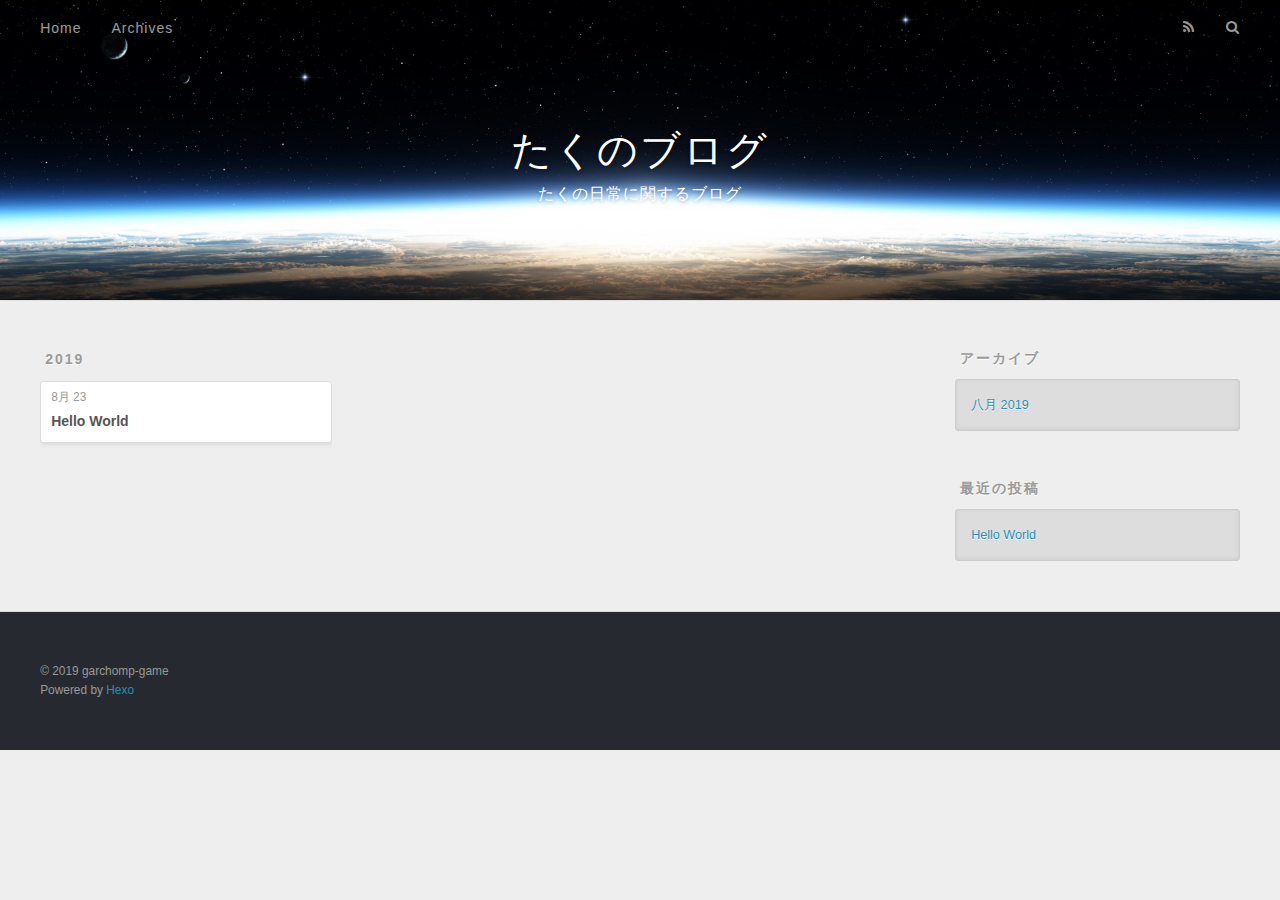
==== archives/index.html @ c3d4b6f3 "Site updated: 2019-08-23 18:42:24" ====
<!DOCTYPE html>
<html>
<head><meta name="generator" content="Hexo 3.9.0">
  <meta charset="utf-8">
  

  
  <title>アーカイブ | たくのブログ</title>
  <meta name="viewport" content="width=device-width, initial-scale=1, maximum-scale=1">
  <meta property="og:type" content="website">
<meta property="og:title" content="たくのブログ">
<meta property="og:url" content="http://garchomp-game.github.io/archives/index.html">
<meta property="og:site_name" content="たくのブログ">
<meta property="og:locale" content="ja">
<meta name="twitter:card" content="summary">
<meta name="twitter:title" content="たくのブログ">
  
    <link rel="alternate" href="/atom.xml" title="たくのブログ" type="application/atom+xml">
  
  
    <link rel="icon" href="/favicon.png">
  
  
    <link href="//fonts.googleapis.com/css?family=Source+Code+Pro" rel="stylesheet" type="text/css">
  
  <link rel="stylesheet" href="/css/style.css">
</head>
</html>
<body>
  <div id="container">
    <div id="wrap">
      <header id="header">
  <div id="banner"></div>
  <div id="header-outer" class="outer">
    <div id="header-title" class="inner">
      <h1 id="logo-wrap">
        <a href="/" id="logo">たくのブログ</a>
      </h1>
      
        <h2 id="subtitle-wrap">
          <a href="/" id="subtitle">たくの日常に関するブログ</a>
        </h2>
      
    </div>
    <div id="header-inner" class="inner">
      <nav id="main-nav">
        <a id="main-nav-toggle" class="nav-icon"></a>
        
          <a class="main-nav-link" href="/">Home</a>
        
          <a class="main-nav-link" href="/archives">Archives</a>
        
      </nav>
      <nav id="sub-nav">
        
          <a id="nav-rss-link" class="nav-icon" href="/atom.xml" title="RSSフィード"></a>
        
        <a id="nav-search-btn" class="nav-icon" title="検索"></a>
      </nav>
      <div id="search-form-wrap">
        <form action="//google.com/search" method="get" accept-charset="UTF-8" class="search-form"><input type="search" name="q" class="search-form-input" placeholder="Search"><button type="submit" class="search-form-submit">&#xF002;</button><input type="hidden" name="sitesearch" value="http://garchomp-game.github.io"></form>
      </div>
    </div>
  </div>
</header>
      <div class="outer">
        <section id="main">
  
  
    
    
      
      
      <section class="archives-wrap">
        <div class="archive-year-wrap">
          <a href="/archives/2019" class="archive-year">2019</a>
        </div>
        <div class="archives">
    
    <article class="archive-article archive-type-post">
  <div class="archive-article-inner">
    <header class="archive-article-header">
      <a href="/2019/08/23/hello-world/" class="archive-article-date">
  <time datetime="2019-08-23T09:40:22.416Z" itemprop="datePublished">8月 23</time>
</a>
      
  
    <h1 itemprop="name">
      <a class="archive-article-title" href="/2019/08/23/hello-world/">Hello World</a>
    </h1>
  

    </header>
  </div>
</article>
  
  
    </div></section>
  


</section>
        
          <aside id="sidebar">
  
    

  
    

  
    
  
    
  <div class="widget-wrap">
    <h3 class="widget-title">アーカイブ</h3>
    <div class="widget">
      <ul class="archive-list"><li class="archive-list-item"><a class="archive-list-link" href="/archives/2019/08/">八月 2019</a></li></ul>
    </div>
  </div>


  
    
  <div class="widget-wrap">
    <h3 class="widget-title">最近の投稿</h3>
    <div class="widget">
      <ul>
        
          <li>
            <a href="/2019/08/23/hello-world/">Hello World</a>
          </li>
        
      </ul>
    </div>
  </div>

  
</aside>
        
      </div>
      <footer id="footer">
  
  <div class="outer">
    <div id="footer-info" class="inner">
      &copy; 2019 garchomp-game<br>
      Powered by <a href="http://hexo.io/" target="_blank">Hexo</a>
    </div>
  </div>
</footer>
    </div>
    <nav id="mobile-nav">
  
    <a href="/" class="mobile-nav-link">Home</a>
  
    <a href="/archives" class="mobile-nav-link">Archives</a>
  
</nav>
    

<script src="//ajax.googleapis.com/ajax/libs/jquery/2.0.3/jquery.min.js"></script>


  <link rel="stylesheet" href="/fancybox/jquery.fancybox.css">
  <script src="/fancybox/jquery.fancybox.pack.js"></script>


<script src="/js/script.js"></script>



  </div>
</body>
</html>
---- css/style.css ----
body {
  width: 100%;
}
body:before,
body:after {
  content: "";
  display: table;
}
body:after {
  clear: both;
}
html,
body,
div,
span,
applet,
object,
iframe,
h1,
h2,
h3,
h4,
h5,
h6,
p,
blockquote,
pre,
a,
abbr,
acronym,
address,
big,
cite,
code,
del,
dfn,
em,
img,
ins,
kbd,
q,
s,
samp,
small,
strike,
strong,
sub,
sup,
tt,
var,
dl,
dt,
dd,
ol,
ul,
li,
fieldset,
form,
label,
legend,
table,
caption,
tbody,
tfoot,
thead,
tr,
th,
td {
  margin: 0;
  padding: 0;
  border: 0;
  outline: 0;
  font-weight: inherit;
  font-style: inherit;
  font-family: inherit;
  font-size: 100%;
  vertical-align: baseline;
}
body {
  line-height: 1;
  color: #000;
  background: #fff;
}
ol,
ul {
  list-style: none;
}
table {
  border-collapse: separate;
  border-spacing: 0;
  vertical-align: middle;
}
caption,
th,
td {
  text-align: left;
  font-weight: normal;
  vertical-align: middle;
}
a img {
  border: none;
}
input,
button {
  margin: 0;
  padding: 0;
}
input::-moz-focus-inner,
button::-moz-focus-inner {
  border: 0;
  padding: 0;
}
@font-face {
  font-family: FontAwesome;
  font-style: normal;
  font-weight: normal;
  src: url("fonts/fontawesome-webfont.eot?v=#4.0.3");
  src: url("fonts/fontawesome-webfont.eot?#iefix&v=#4.0.3") format("embedded-opentype"), url("fonts/fontawesome-webfont.woff?v=#4.0.3") format("woff"), url("fonts/fontawesome-webfont.ttf?v=#4.0.3") format("truetype"), url("fonts/fontawesome-webfont.svg#fontawesomeregular?v=#4.0.3") format("svg");
}
html,
body,
#container {
  height: 100%;
}
body {
  background: #eee;
  font: 14px -apple-system, BlinkMacSystemFont, "Segoe UI", "Roboto", "Oxygen", "Ubuntu", "Cantarell", "Fira Sans", "Droid Sans", "Helvetica Neue", sans-serif;
  -webkit-text-size-adjust: 100%;
}
.outer {
  max-width: 1220px;
  margin: 0 auto;
  padding: 0 20px;
}
.outer:before,
.outer:after {
  content: "";
  display: table;
}
.outer:after {
  clear: both;
}
.inner {
  display: inline;
  float: left;
  width: 98.33333333333333%;
  margin: 0 0.833333333333333%;
}
.left,
.alignleft {
  float: left;
}
.right,
.alignright {
  float: right;
}
.clear {
  clear: both;
}
#container {
  position: relative;
}
.mobile-nav-on {
  overflow: hidden;
}
#wrap {
  height: 100%;
  width: 100%;
  position: absolute;
  top: 0;
  left: 0;
  -webkit-transition: 0.2s ease-out;
  -moz-transition: 0.2s ease-out;
  -ms-transition: 0.2s ease-out;
  transition: 0.2s ease-out;
  z-index: 1;
  background: #eee;
}
.mobile-nav-on #wrap {
  left: 280px;
}
@media screen and (min-width: 768px) {
  #main {
    display: inline;
    float: left;
    width: 73.33333333333333%;
    margin: 0 0.833333333333333%;
  }
}
.article-date,
.article-category-link,
.archive-year,
.widget-title {
  text-decoration: none;
  text-transform: uppercase;
  letter-spacing: 2px;
  color: #999;
  margin-bottom: 1em;
  margin-left: 5px;
  line-height: 1em;
  text-shadow: 0 1px #fff;
  font-weight: bold;
}
.article-inner,
.archive-article-inner {
  background: #fff;
  -webkit-box-shadow: 1px 2px 3px #ddd;
  box-shadow: 1px 2px 3px #ddd;
  border: 1px solid #ddd;
  border-radius: 3px;
}
.article-entry h1,
.widget h1 {
  font-size: 2em;
}
.article-entry h2,
.widget h2 {
  font-size: 1.5em;
}
.article-entry h3,
.widget h3 {
  font-size: 1.3em;
}
.article-entry h4,
.widget h4 {
  font-size: 1.2em;
}
.article-entry h5,
.widget h5 {
  font-size: 1em;
}
.article-entry h6,
.widget h6 {
  font-size: 1em;
  color: #999;
}
.article-entry hr,
.widget hr {
  border: 1px dashed #ddd;
}
.article-entry strong,
.widget strong {
  font-weight: bold;
}
.article-entry em,
.widget em,
.article-entry cite,
.widget cite {
  font-style: italic;
}
.article-entry sup,
.widget sup,
.article-entry sub,
.widget sub {
  font-size: 0.75em;
  line-height: 0;
  position: relative;
  vertical-align: baseline;
}
.article-entry sup,
.widget sup {
  top: -0.5em;
}
.article-entry sub,
.widget sub {
  bottom: -0.2em;
}
.article-entry small,
.widget small {
  font-size: 0.85em;
}
.article-entry acronym,
.widget acronym,
.article-entry abbr,
.widget abbr {
  border-bottom: 1px dotted;
}
.article-entry ul,
.widget ul,
.article-entry ol,
.widget ol,
.article-entry dl,
.widget dl {
  margin: 0 20px;
  line-height: 1.6em;
}
.article-entry ul ul,
.widget ul ul,
.article-entry ol ul,
.widget ol ul,
.article-entry ul ol,
.widget ul ol,
.article-entry ol ol,
.widget ol ol {
  margin-top: 0;
  margin-bottom: 0;
}
.article-entry ul,
.widget ul {
  list-style: disc;
}
.article-entry ol,
.widget ol {
  list-style: decimal;
}
.article-entry dt,
.widget dt {
  font-weight: bold;
}
#header {
  height: 300px;
  position: relative;
  border-bottom: 1px solid #ddd;
}
#header:before,
#header:after {
  content: "";
  position: absolute;
  left: 0;
  right: 0;
  height: 40px;
}
#header:before {
  top: 0;
  background: -webkit-linear-gradient(rgba(0,0,0,0.2), transparent);
  background: -moz-linear-gradient(rgba(0,0,0,0.2), transparent);
  background: -ms-linear-gradient(rgba(0,0,0,0.2), transparent);
  background: linear-gradient(rgba(0,0,0,0.2), transparent);
}
#header:after {
  bottom: 0;
  background: -webkit-linear-gradient(transparent, rgba(0,0,0,0.2));
  background: -moz-linear-gradient(transparent, rgba(0,0,0,0.2));
  background: -ms-linear-gradient(transparent, rgba(0,0,0,0.2));
  background: linear-gradient(transparent, rgba(0,0,0,0.2));
}
#header-outer {
  height: 100%;
  position: relative;
}
#header-inner {
  position: relative;
  overflow: hidden;
}
#banner {
  position: absolute;
  top: 0;
  left: 0;
  width: 100%;
  height: 100%;
  background: url("images/banner.jpg") center #000;
  -webkit-background-size: cover;
  -moz-background-size: cover;
  background-size: cover;
  z-index: -1;
}
#header-title {
  text-align: center;
  height: 40px;
  position: absolute;
  top: 50%;
  left: 0;
  margin-top: -20px;
}
#logo,
#subtitle {
  text-decoration: none;
  color: #fff;
  font-weight: 300;
  text-shadow: 0 1px 4px rgba(0,0,0,0.3);
}
#logo {
  font-size: 40px;
  line-height: 40px;
  letter-spacing: 2px;
}
#subtitle {
  font-size: 16px;
  line-height: 16px;
  letter-spacing: 1px;
}
#subtitle-wrap {
  margin-top: 16px;
}
#main-nav {
  float: left;
  margin-left: -15px;
}
.nav-icon,
.main-nav-link {
  float: left;
  color: #fff;
  opacity: 0.6;
  text-decoration: none;
  text-shadow: 0 1px rgba(0,0,0,0.2);
  -webkit-transition: opacity 0.2s;
  -moz-transition: opacity 0.2s;
  -ms-transition: opacity 0.2s;
  transition: opacity 0.2s;
  display: block;
  padding: 20px 15px;
}
.nav-icon:hover,
.main-nav-link:hover {
  opacity: 1;
}
.nav-icon {
  font-family: FontAwesome;
  text-align: center;
  font-size: 14px;
  width: 14px;
  height: 14px;
  padding: 20px 15px;
  position: relative;
  cursor: pointer;
}
.main-nav-link {
  font-weight: 300;
  letter-spacing: 1px;
}
@media screen and (max-width: 479px) {
  .main-nav-link {
    display: none;
  }
}
#main-nav-toggle {
  display: none;
}
#main-nav-toggle:before {
  content: "\f0c9";
}
@media screen and (max-width: 479px) {
  #main-nav-toggle {
    display: block;
  }
}
#sub-nav {
  float: right;
  margin-right: -15px;
}
#nav-rss-link:before {
  content: "\f09e";
}
#nav-search-btn:before {
  content: "\f002";
}
#search-form-wrap {
  position: absolute;
  top: 15px;
  width: 150px;
  height: 30px;
  right: -150px;
  opacity: 0;
  -webkit-transition: 0.2s ease-out;
  -moz-transition: 0.2s ease-out;
  -ms-transition: 0.2s ease-out;
  transition: 0.2s ease-out;
}
#search-form-wrap.on {
  opacity: 1;
  right: 0;
}
@media screen and (max-width: 479px) {
  #search-form-wrap {
    width: 100%;
    right: -100%;
  }
}
.search-form {
  position: absolute;
  top: 0;
  left: 0;
  right: 0;
  background: #fff;
  padding: 5px 15px;
  border-radius: 15px;
  -webkit-box-shadow: 0 0 10px rgba(0,0,0,0.3);
  box-shadow: 0 0 10px rgba(0,0,0,0.3);
}
.search-form-input {
  border: none;
  background: none;
  color: #555;
  width: 100%;
  font: 13px -apple-system, BlinkMacSystemFont, "Segoe UI", "Roboto", "Oxygen", "Ubuntu", "Cantarell", "Fira Sans", "Droid Sans", "Helvetica Neue", sans-serif;
  outline: none;
}
.search-form-input::-webkit-search-results-decoration,
.search-form-input::-webkit-search-cancel-button {
  -webkit-appearance: none;
}
.search-form-submit {
  position: absolute;
  top: 50%;
  right: 10px;
  margin-top: -7px;
  font: 13px FontAwesome;
  border: none;
  background: none;
  color: #bbb;
  cursor: pointer;
}
.search-form-submit:hover,
.search-form-submit:focus {
  color: #777;
}
.article {
  margin: 50px 0;
}
.article-inner {
  overflow: hidden;
}
.article-meta:before,
.article-meta:after {
  content: "";
  display: table;
}
.article-meta:after {
  clear: both;
}
.article-date {
  float: left;
}
.article-category {
  float: left;
  line-height: 1em;
  color: #ccc;
  text-shadow: 0 1px #fff;
  margin-left: 8px;
}
.article-category:before {
  content: "\2022";
}
.article-category-link {
  margin: 0 12px 1em;
}
.article-header {
  padding: 20px 20px 0;
}
.article-title {
  text-decoration: none;
  font-size: 2em;
  font-weight: bold;
  color: #555;
  line-height: 1.1em;
  -webkit-transition: color 0.2s;
  -moz-transition: color 0.2s;
  -ms-transition: color 0.2s;
  transition: color 0.2s;
}
a.article-title:hover {
  color: #258fb8;
}
.article-entry {
  color: #555;
  padding: 0 20px;
}
.article-entry:before,
.article-entry:after {
  content: "";
  display: table;
}
.article-entry:after {
  clear: both;
}
.article-entry p,
.article-entry table {
  line-height: 1.6em;
  margin: 1.6em 0;
}
.article-entry h1,
.article-entry h2,
.article-entry h3,
.article-entry h4,
.article-entry h5,
.article-entry h6 {
  font-weight: bold;
}
.article-entry h1,
.article-entry h2,
.article-entry h3,
.article-entry h4,
.article-entry h5,
.article-entry h6 {
  line-height: 1.1em;
  margin: 1.1em 0;
}
.article-entry a {
  color: #258fb8;
  text-decoration: none;
}
.article-entry a:hover {
  text-decoration: underline;
}
.article-entry ul,
.article-entry ol,
.article-entry dl {
  margin-top: 1.6em;
  margin-bottom: 1.6em;
}
.article-entry img,
.article-entry video {
  max-width: 100%;
  height: auto;
  display: block;
  margin: auto;
}
.article-entry iframe {
  border: none;
}
.article-entry table {
  width: 100%;
  border-collapse: collapse;
  border-spacing: 0;
}
.article-entry th {
  font-weight: bold;
  border-bottom: 3px solid #ddd;
  padding-bottom: 0.5em;
}
.article-entry td {
  border-bottom: 1px solid #ddd;
  padding: 10px 0;
}
.article-entry blockquote {
  font-family: Georgia, "Times New Roman", serif;
  font-size: 1.4em;
  margin: 1.6em 20px;
  text-align: center;
}
.article-entry blockquote footer {
  font-size: 14px;
  margin: 1.6em 0;
  font-family: -apple-system, BlinkMacSystemFont, "Segoe UI", "Roboto", "Oxygen", "Ubuntu", "Cantarell", "Fira Sans", "Droid Sans", "Helvetica Neue", sans-serif;
}
.article-entry blockquote footer cite:before {
  content: "—";
  padding: 0 0.5em;
}
.article-entry .pullquote {
  text-align: left;
  width: 45%;
  margin: 0;
}
.article-entry .pullquote.left {
  margin-left: 0.5em;
  margin-right: 1em;
}
.article-entry .pullquote.right {
  margin-right: 0.5em;
  margin-left: 1em;
}
.article-entry .caption {
  color: #999;
  display: block;
  font-size: 0.9em;
  margin-top: 0.5em;
  position: relative;
  text-align: center;
}
.article-entry .video-container {
  position: relative;
  padding-top: 56.25%;
  height: 0;
  overflow: hidden;
}
.article-entry .video-container iframe,
.article-entry .video-container object,
.article-entry .video-container embed {
  position: absolute;
  top: 0;
  left: 0;
  width: 100%;
  height: 100%;
  margin-top: 0;
}
.article-more-link a {
  display: inline-block;
  line-height: 1em;
  padding: 6px 15px;
  border-radius: 15px;
  background: #eee;
  color: #999;
  text-shadow: 0 1px #fff;
  text-decoration: none;
}
.article-more-link a:hover {
  background: #258fb8;
  color: #fff;
  text-decoration: none;
  text-shadow: 0 1px #1e7293;
}
.article-footer {
  font-size: 0.85em;
  line-height: 1.6em;
  border-top: 1px solid #ddd;
  padding-top: 1.6em;
  margin: 0 20px 20px;
}
.article-footer:before,
.article-footer:after {
  content: "";
  display: table;
}
.article-footer:after {
  clear: both;
}
.article-footer a {
  color: #999;
  text-decoration: none;
}
.article-footer a:hover {
  color: #555;
}
.article-tag-list-item {
  float: left;
  margin-right: 10px;
}
.article-tag-list-link:before {
  content: "#";
}
.article-comment-link {
  float: right;
}
.article-comment-link:before {
  content: "\f075";
  font-family: FontAwesome;
  padding-right: 8px;
}
.article-share-link {
  cursor: pointer;
  float: right;
  margin-left: 20px;
}
.article-share-link:before {
  content: "\f064";
  font-family: FontAwesome;
  padding-right: 6px;
}
#article-nav {
  position: relative;
}
#article-nav:before,
#article-nav:after {
  content: "";
  display: table;
}
#article-nav:after {
  clear: both;
}
@media screen and (min-width: 768px) {
  #article-nav {
    margin: 50px 0;
  }
  #article-nav:before {
    width: 8px;
    height: 8px;
    position: absolute;
    top: 50%;
    left: 50%;
    margin-top: -4px;
    margin-left: -4px;
    content: "";
    border-radius: 50%;
    background: #ddd;
    -webkit-box-shadow: 0 1px 2px #fff;
    box-shadow: 0 1px 2px #fff;
  }
}
.article-nav-link-wrap {
  text-decoration: none;
  text-shadow: 0 1px #fff;
  color: #999;
  -webkit-box-sizing: border-box;
  -moz-box-sizing: border-box;
  box-sizing: border-box;
  margin-top: 50px;
  text-align: center;
  display: block;
}
.article-nav-link-wrap:hover {
  color: #555;
}
@media screen and (min-width: 768px) {
  .article-nav-link-wrap {
    width: 50%;
    margin-top: 0;
  }
}
@media screen and (min-width: 768px) {
  #article-nav-newer {
    float: left;
    text-align: right;
    padding-right: 20px;
  }
}
@media screen and (min-width: 768px) {
  #article-nav-older {
    float: right;
    text-align: left;
    padding-left: 20px;
  }
}
.article-nav-caption {
  text-transform: uppercase;
  letter-spacing: 2px;
  color: #ddd;
  line-height: 1em;
  font-weight: bold;
}
#article-nav-newer .article-nav-caption {
  margin-right: -2px;
}
.article-nav-title {
  font-size: 0.85em;
  line-height: 1.6em;
  margin-top: 0.5em;
}
.article-share-box {
  position: absolute;
  display: none;
  background: #fff;
  -webkit-box-shadow: 1px 2px 10px rgba(0,0,0,0.2);
  box-shadow: 1px 2px 10px rgba(0,0,0,0.2);
  border-radius: 3px;
  margin-left: -145px;
  overflow: hidden;
  z-index: 1;
}
.article-share-box.on {
  display: block;
}
.article-share-input {
  width: 100%;
  background: none;
  -webkit-box-sizing: border-box;
  -moz-box-sizing: border-box;
  box-sizing: border-box;
  font: 14px -apple-system, BlinkMacSystemFont, "Segoe UI", "Roboto", "Oxygen", "Ubuntu", "Cantarell", "Fira Sans", "Droid Sans", "Helvetica Neue", sans-serif;
  padding: 0 15px;
  color: #555;
  outline: none;
  border: 1px solid #ddd;
  border-radius: 3px 3px 0 0;
  height: 36px;
  line-height: 36px;
}
.article-share-links {
  background: #eee;
}
.article-share-links:before,
.article-share-links:after {
  content: "";
  display: table;
}
.article-share-links:after {
  clear: both;
}
.article-share-twitter,
.article-share-facebook,
.article-share-pinterest,
.article-share-google {
  width: 50px;
  height: 36px;
  display: block;
  float: left;
  position: relative;
  color: #999;
  text-shadow: 0 1px #fff;
}
.article-share-twitter:before,
.article-share-facebook:before,
.article-share-pinterest:before,
.article-share-google:before {
  font-size: 20px;
  font-family: FontAwesome;
  width: 20px;
  height: 20px;
  position: absolute;
  top: 50%;
  left: 50%;
  margin-top: -10px;
  margin-left: -10px;
  text-align: center;
}
.article-share-twitter:hover,
.article-share-facebook:hover,
.article-share-pinterest:hover,
.article-share-google:hover {
  color: #fff;
}
.article-share-twitter:before {
  content: "\f099";
}
.article-share-twitter:hover {
  background: #00aced;
  text-shadow: 0 1px #008abe;
}
.article-share-facebook:before {
  content: "\f09a";
}
.article-share-facebook:hover {
  background: #3b5998;
  text-shadow: 0 1px #2f477a;
}
.article-share-pinterest:before {
  content: "\f0d2";
}
.article-share-pinterest:hover {
  background: #cb2027;
  text-shadow: 0 1px #a21a1f;
}
.article-share-google:before {
  content: "\f0d5";
}
.article-share-google:hover {
  background: #dd4b39;
  text-shadow: 0 1px #be3221;
}
.article-gallery {
  background: #000;
  position: relative;
}
.article-gallery-photos {
  position: relative;
  overflow: hidden;
}
.article-gallery-img {
  display: none;
  max-width: 100%;
}
.article-gallery-img:first-child {
  display: block;
}
.article-gallery-img.loaded {
  position: absolute;
  display: block;
}
.article-gallery-img img {
  display: block;
  max-width: 100%;
  margin: 0 auto;
}
#comments {
  background: #fff;
  -webkit-box-shadow: 1px 2px 3px #ddd;
  box-shadow: 1px 2px 3px #ddd;
  padding: 20px;
  border: 1px solid #ddd;
  border-radius: 3px;
  margin: 50px 0;
}
#comments a {
  color: #258fb8;
}
.archives-wrap {
  margin: 50px 0;
}
.archives:before,
.archives:after {
  content: "";
  display: table;
}
.archives:after {
  clear: both;
}
.archive-year-wrap {
  margin-bottom: 1em;
}
.archives {
  -webkit-column-gap: 10px;
  -moz-column-gap: 10px;
  column-gap: 10px;
}
@media screen and (min-width: 480px) and (max-width: 767px) {
  .archives {
    -webkit-column-count: 2;
    -moz-column-count: 2;
    column-count: 2;
  }
}
@media screen and (min-width: 768px) {
  .archives {
    -webkit-column-count: 3;
    -moz-column-count: 3;
    column-count: 3;
  }
}
.archive-article {
  -webkit-column-break-inside: avoid;
  page-break-inside: avoid;
  overflow: hidden;
  break-inside: avoid-column;
}
.archive-article-inner {
  padding: 10px;
  margin-bottom: 15px;
}
.archive-article-title {
  text-decoration: none;
  font-weight: bold;
  color: #555;
  -webkit-transition: color 0.2s;
  -moz-transition: color 0.2s;
  -ms-transition: color 0.2s;
  transition: color 0.2s;
  line-height: 1.6em;
}
.archive-article-title:hover {
  color: #258fb8;
}
.archive-article-footer {
  margin-top: 1em;
}
.archive-article-date {
  color: #999;
  text-decoration: none;
  font-size: 0.85em;
  line-height: 1em;
  margin-bottom: 0.5em;
  display: block;
}
#page-nav {
  margin: 50px auto;
  background: #fff;
  -webkit-box-shadow: 1px 2px 3px #ddd;
  box-shadow: 1px 2px 3px #ddd;
  border: 1px solid #ddd;
  border-radius: 3px;
  text-align: center;
  color: #999;
  overflow: hidden;
}
#page-nav:before,
#page-nav:after {
  content: "";
  display: table;
}
#page-nav:after {
  clear: both;
}
#page-nav a,
#page-nav span {
  padding: 10px 20px;
  line-height: 1;
  height: 2ex;
}
#page-nav a {
  color: #999;
  text-decoration: none;
}
#page-nav a:hover {
  background: #999;
  color: #fff;
}
#page-nav .prev {
  float: left;
}
#page-nav .next {
  float: right;
}
#page-nav .page-number {
  display: inline-block;
}
@media screen and (max-width: 479px) {
  #page-nav .page-number {
    display: none;
  }
}
#page-nav .current {
  color: #555;
  font-weight: bold;
}
#page-nav .space {
  color: #ddd;
}
#footer {
  background: #262a30;
  padding: 50px 0;
  border-top: 1px solid #ddd;
  color: #999;
}
#footer a {
  color: #258fb8;
  text-decoration: none;
}
#footer a:hover {
  text-decoration: underline;
}
#footer-info {
  line-height: 1.6em;
  font-size: 0.85em;
}
.article-entry pre,
.article-entry .highlight {
  background: #2d2d2d;
  margin: 0 -20px;
  padding: 15px 20px;
  border-style: solid;
  border-color: #ddd;
  border-width: 1px 0;
  overflow: auto;
  color: #ccc;
  line-height: 22.400000000000002px;
}
.article-entry .highlight .gutter pre,
.article-entry .gist .gist-file .gist-data .line-numbers {
  color: #666;
  font-size: 0.85em;
}
.article-entry pre,
.article-entry code {
  font-family: "Source Code Pro", Consolas, Monaco, Menlo, Consolas, monospace;
}
.article-entry code {
  background: #eee;
  text-shadow: 0 1px #fff;
  padding: 0 0.3em;
}
.article-entry pre code {
  background: none;
  text-shadow: none;
  padding: 0;
}
.article-entry .highlight pre {
  border: none;
  margin: 0;
  padding: 0;
}
.article-entry .highlight table {
  margin: 0;
  width: auto;
}
.article-entry .highlight td {
  border: none;
  padding: 0;
}
.article-entry .highlight figcaption {
  font-size: 0.85em;
  color: #999;
  line-height: 1em;
  margin-bottom: 1em;
}
.article-entry .highlight figcaption:before,
.article-entry .highlight figcaption:after {
  content: "";
  display: table;
}
.article-entry .highlight figcaption:after {
  clear: both;
}
.article-entry .highlight figcaption a {
  float: right;
}
.article-entry .highlight .gutter pre {
  text-align: right;
  padding-right: 20px;
}
.article-entry .highlight .line {
  height: 22.400000000000002px;
}
.article-entry .highlight .line.marked {
  background: #515151;
}
.article-entry .gist {
  margin: 0 -20px;
  border-style: solid;
  border-color: #ddd;
  border-width: 1px 0;
  background: #2d2d2d;
  padding: 15px 20px 15px 0;
}
.article-entry .gist .gist-file {
  border: none;
  font-family: "Source Code Pro", Consolas, Monaco, Menlo, Consolas, monospace;
  margin: 0;
}
.article-entry .gist .gist-file .gist-data {
  background: none;
  border: none;
}
.article-entry .gist .gist-file .gist-data .line-numbers {
  background: none;
  border: none;
  padding: 0 20px 0 0;
}
.article-entry .gist .gist-file .gist-data .line-data {
  padding: 0 !important;
}
.article-entry .gist .gist-file .highlight {
  margin: 0;
  padding: 0;
  border: none;
}
.article-entry .gist .gist-file .gist-meta {
  background: #2d2d2d;
  color: #999;
  font: 0.85em -apple-system, BlinkMacSystemFont, "Segoe UI", "Roboto", "Oxygen", "Ubuntu", "Cantarell", "Fira Sans", "Droid Sans", "Helvetica Neue", sans-serif;
  text-shadow: 0 0;
  padding: 0;
  margin-top: 1em;
  margin-left: 20px;
}
.article-entry .gist .gist-file .gist-meta a {
  color: #258fb8;
  font-weight: normal;
}
.article-entry .gist .gist-file .gist-meta a:hover {
  text-decoration: underline;
}
pre .comment,
pre .title {
  color: #999;
}
pre .variable,
pre .attribute,
pre .tag,
pre .regexp,
pre .ruby .constant,
pre .xml .tag .title,
pre .xml .pi,
pre .xml .doctype,
pre .html .doctype,
pre .css .id,
pre .css .class,
pre .css .pseudo {
  color: #f2777a;
}
pre .number,
pre .preprocessor,
pre .built_in,
pre .literal,
pre .params,
pre .constant {
  color: #f99157;
}
pre .class,
pre .ruby .class .title,
pre .css .rules .attribute {
  color: #9c9;
}
pre .string,
pre .value,
pre .inheritance,
pre .header,
pre .ruby .symbol,
pre .xml .cdata {
  color: #9c9;
}
pre .css .hexcolor {
  color: #6cc;
}
pre .function,
pre .python .decorator,
pre .python .title,
pre .ruby .function .title,
pre .ruby .title .keyword,
pre .perl .sub,
pre .javascript .title,
pre .coffeescript .title {
  color: #69c;
}
pre .keyword,
pre .javascript .function {
  color: #c9c;
}
@media screen and (max-width: 479px) {
  #mobile-nav {
    position: absolute;
    top: 0;
    left: 0;
    width: 280px;
    height: 100%;
    background: #191919;
    border-right: 1px solid #fff;
  }
}
@media screen and (max-width: 479px) {
  .mobile-nav-link {
    display: block;
    color: #999;
    text-decoration: none;
    padding: 15px 20px;
    font-weight: bold;
  }
  .mobile-nav-link:hover {
    color: #fff;
  }
}
@media screen and (min-width: 768px) {
  #sidebar {
    display: inline;
    float: left;
    width: 23.333333333333332%;
    margin: 0 0.833333333333333%;
  }
}
.widget-wrap {
  margin: 50px 0;
}
.widget {
  color: #777;
  text-shadow: 0 1px #fff;
  background: #ddd;
  -webkit-box-shadow: 0 -1px 4px #ccc inset;
  box-shadow: 0 -1px 4px #ccc inset;
  border: 1px solid #ccc;
  padding: 15px;
  border-radius: 3px;
}
.widget a {
  color: #258fb8;
  text-decoration: none;
}
.widget a:hover {
  text-decoration: underline;
}
.widget ul ul,
.widget ol ul,
.widget dl ul,
.widget ul ol,
.widget ol ol,
.widget dl ol,
.widget ul dl,
.widget ol dl,
.widget dl dl {
  margin-left: 15px;
  list-style: disc;
}
.widget {
  line-height: 1.6em;
  word-wrap: break-word;
  font-size: 0.9em;
}
.widget ul,
.widget ol {
  list-style: none;
  margin: 0;
}
.widget ul ul,
.widget ol ul,
.widget ul ol,
.widget ol ol {
  margin: 0 20px;
}
.widget ul ul,
.widget ol ul {
  list-style: disc;
}
.widget ul ol,
.widget ol ol {
  list-style: decimal;
}
.category-list-count,
.tag-list-count,
.archive-list-count {
  padding-left: 5px;
  color: #999;
  font-size: 0.85em;
}
.category-list-count:before,
.tag-list-count:before,
.archive-list-count:before {
  content: "(";
}
.category-list-count:after,
.tag-list-count:after,
.archive-list-count:after {
  content: ")";
}
.tagcloud a {
  margin-right: 5px;
  display: inline-block;
}
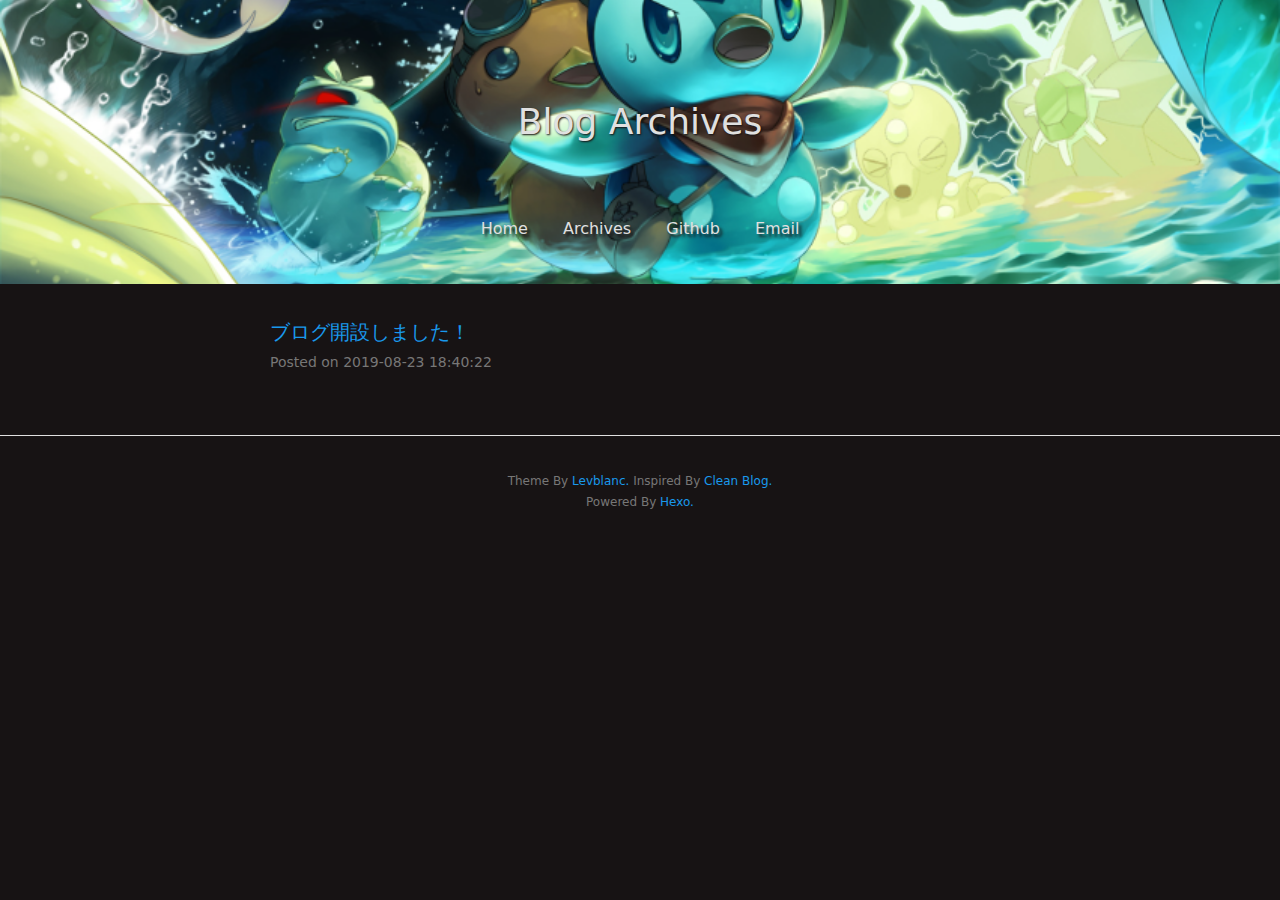
==== commit 121be2ab: "Site updated: 2019-08-23 19:18:13" ====
--- a/archives/index.html
+++ b/archives/index.html
@@ -1,174 +1,153 @@
 <!DOCTYPE html>
 <html>
-<head><meta name="generator" content="Hexo 3.9.0">
-  <meta charset="utf-8">
-  
-
-  
-  <title>アーカイブ | たくのブログ</title>
-  <meta name="viewport" content="width=device-width, initial-scale=1, maximum-scale=1">
+  <!-- Html Head Tag-->
+  <head><meta name="generator" content="Hexo 3.9.0">
+  <meta charset="UTF-8">
+  <meta http-equiv="X-UA-Compatible" content="IE=edge">
+  <meta name="viewport" content="width=device-width, initial-scale=1">
+  <meta name="description" content>
+  <meta name="author" content="garchomp-game">
+  <!-- Open Graph Data -->
+  <meta property="og:title" content="たくのブログ">
+  <meta property="og:description" content>
+  <meta property="og:site_name" content="たくのブログ">
   <meta property="og:type" content="website">
-<meta property="og:title" content="たくのブログ">
-<meta property="og:url" content="http://garchomp-game.github.io/archives/index.html">
-<meta property="og:site_name" content="たくのブログ">
-<meta property="og:locale" content="ja">
-<meta name="twitter:card" content="summary">
-<meta name="twitter:title" content="たくのブログ">
+  <meta property="og:image" content="http://garchomp-game.github.io">
   
     <link rel="alternate" href="/atom.xml" title="たくのブログ" type="application/atom+xml">
   
   
     <link rel="icon" href="/favicon.png">
   
+
+  <!-- Site Title -->
+  <title>たくのブログ</title>
+
+  <!-- Bootstrap CSS -->
+  <link rel="stylesheet" href="/css/bootstrap.min.css">
+  <!-- Custom CSS -->
   
-    <link href="//fonts.googleapis.com/css?family=Source+Code+Pro" rel="stylesheet" type="text/css">
+  <link rel="stylesheet" href="/css/style.dark.css">
+
+  <!-- Google Analytics -->
   
-  <link rel="stylesheet" href="/css/style.css">
+
 </head>
-</html>
-<body>
-  <div id="container">
-    <div id="wrap">
-      <header id="header">
-  <div id="banner"></div>
-  <div id="header-outer" class="outer">
-    <div id="header-title" class="inner">
-      <h1 id="logo-wrap">
-        <a href="/" id="logo">たくのブログ</a>
-      </h1>
-      
-        <h2 id="subtitle-wrap">
-          <a href="/" id="subtitle">たくの日常に関するブログ</a>
-        </h2>
-      
-    </div>
-    <div id="header-inner" class="inner">
-      <nav id="main-nav">
-        <a id="main-nav-toggle" class="nav-icon"></a>
-        
-          <a class="main-nav-link" href="/">Home</a>
-        
-          <a class="main-nav-link" href="/archives">Archives</a>
-        
-      </nav>
-      <nav id="sub-nav">
-        
-          <a id="nav-rss-link" class="nav-icon" href="/atom.xml" title="RSSフィード"></a>
-        
-        <a id="nav-search-btn" class="nav-icon" title="検索"></a>
-      </nav>
-      <div id="search-form-wrap">
-        <form action="//google.com/search" method="get" accept-charset="UTF-8" class="search-form"><input type="search" name="q" class="search-form-input" placeholder="Search"><button type="submit" class="search-form-submit">&#xF002;</button><input type="hidden" name="sitesearch" value="http://garchomp-game.github.io"></form>
+
+  <body>
+    <!-- Archive Header -->
+<!-- Page Header -->
+
+
+<header class="site-header header-background" style="background-image: url(/img/pokemon.png)">
+  <div class="container">
+    <div class="row">
+      <div class="col-lg-8 col-lg-offset-2 col-md-10 col-md-offset-1">
+        <div class="page-title with-background-image">
+          <p class="title">Blog Archives</p>
+          <p class="subtitle"></p>
+        </div>
+        <div class="site-menu with-background-image">
+          <ul>
+            
+              <li>
+                <a href="/">
+                  
+                  Home
+                  
+                </a>
+              </li>
+            
+              <li>
+                <a href="/archives">
+                  
+                  Archives
+                  
+                </a>
+              </li>
+            
+              <li>
+                <a href="https://github.com/garchomp-game">
+                  
+                  Github
+                  
+                </a>
+              </li>
+            
+              <li>
+                <a href="/otoka.japanesedrum@gmail.com">
+                  
+                  Email
+                  
+                </a>
+              </li>
+            
+          </ul>
+        </div>
       </div>
     </div>
   </div>
 </header>
-      <div class="outer">
-        <section id="main">
-  
-  
-    
-    
+
+<!-- Archive List -->
+<div class="container">
+  <div class="row">
+    <div class="col-lg-8 col-lg-offset-2 col-md-10 col-md-offset-1">
       
+        <div class="archive-item">
+  <a href="/2019/08/23/hello-world/" class="post-title">
+    ブログ開設しました！
+  </a>
+  <div class="date text-muted">Posted on 2019-08-23 18:40:22</div>
+</div>
+
       
-      <section class="archives-wrap">
-        <div class="archive-year-wrap">
-          <a href="/archives/2019" class="archive-year">2019</a>
-        </div>
-        <div class="archives">
-    
-    <article class="archive-article archive-type-post">
-  <div class="archive-article-inner">
-    <header class="archive-article-header">
-      <a href="/2019/08/23/hello-world/" class="archive-article-date">
-  <time datetime="2019-08-23T09:40:22.416Z" itemprop="datePublished">8月 23</time>
-</a>
-      
-  
-    <h1 itemprop="name">
-      <a class="archive-article-title" href="/2019/08/23/hello-world/">Hello World</a>
-    </h1>
-  
 
-    </header>
-  </div>
-</article>
-  
-  
-    </div></section>
-  
-
-
-</section>
-        
-          <aside id="sidebar">
-  
-    
-
-  
-    
-
-  
-    
-  
-    
-  <div class="widget-wrap">
-    <h3 class="widget-title">アーカイブ</h3>
-    <div class="widget">
-      <ul class="archive-list"><li class="archive-list-item"><a class="archive-list-link" href="/archives/2019/08/">八月 2019</a></li></ul>
     </div>
   </div>
-
-
-  
-    
-  <div class="widget-wrap">
-    <h3 class="widget-title">最近の投稿</h3>
-    <div class="widget">
-      <ul>
-        
-          <li>
-            <a href="/2019/08/23/hello-world/">Hello World</a>
-          </li>
-        
+</div>
+<!-- Pagination -->
+<div class="container">
+  <div class="row">
+    <div class="col-lg-10 col-md-10 col-md-offset-1">
+      <ul class="pagination">
+          
+          
       </ul>
     </div>
   </div>
+</div>
 
-  
-</aside>
-        
+
+
+    <!-- Footer -->
+<footer>
+  <div class="container">
+    <div class="row">
+      <div class="col-lg-8 col-lg-offset-2 col-md-10 col-md-offset-1">
+        <p class="copyright text-muted">
+          Theme By <a target="_blank" href="https://github.com/levblanc">Levblanc.</a>
+          Inspired By <a target="_blank" href="https://github.com/klugjo/hexo-theme-clean-blog">Clean Blog.</a>
+        <p class="copyright text-muted">
+          Powered By <a target="_blank" href="https://hexo.io/">Hexo.</a>
+        </p>
       </div>
-      <footer id="footer">
-  
-  <div class="outer">
-    <div id="footer-info" class="inner">
-      &copy; 2019 garchomp-game<br>
-      Powered by <a href="http://hexo.io/" target="_blank">Hexo</a>
     </div>
   </div>
 </footer>
-    </div>
-    <nav id="mobile-nav">
-  
-    <a href="/" class="mobile-nav-link">Home</a>
-  
-    <a href="/archives" class="mobile-nav-link">Archives</a>
-  
-</nav>
-    
-
-<script src="//ajax.googleapis.com/ajax/libs/jquery/2.0.3/jquery.min.js"></script>
 
 
-  <link rel="stylesheet" href="/fancybox/jquery.fancybox.css">
-  <script src="/fancybox/jquery.fancybox.pack.js"></script>
+    <!-- After Footer Scripts -->
+<script src="/js/highlight.pack.js"></script>
+<script>
+  document.addEventListener("DOMContentLoaded", function(event) {
+    var codeBlocks = Array.prototype.slice.call(document.getElementsByTagName('pre'))
+    codeBlocks.forEach(function(block, index) {
+      hljs.highlightBlock(block);
+    });
+  });
+</script>
 
+  </body>
+</html>
 
-<script src="/js/script.js"></script>
-
-
-
-  </div>
-</body>
-</html>--- a/css/style.dark.css
+++ b/css/style.dark.css
@@ -0,0 +1,764 @@
+/* basic colors */
+/* theme colors */
+/* modify value of $theme-color to get different theme colors */
+/* typo.css from https://github.com/sofish/typo.css */
+
+@charset "utf-8";
+
+/* 防止用户自定义背景颜色对网页的影响，添加让用户可以自定义字体 */
+html {
+  color: #333;
+  background: #fff;
+  -webkit-text-size-adjust: 100%;
+  -ms-text-size-adjust: 100%;
+  text-rendering: optimizelegibility;
+}
+
+/* 如果你的项目仅支持 IE9+ | Chrome | Firefox 等，推荐在 <html> 中添加 .borderbox 这个 class */
+html.borderbox *, html.borderbox *:before, html.borderbox *:after {
+  -moz-box-sizing: border-box;
+  -webkit-box-sizing: border-box;
+  box-sizing: border-box;
+}
+
+/* 内外边距通常让各个浏览器样式的表现位置不同 */
+body, dl, dt, dd, ul, ol, li, h1, h2, h3, h4, h5, h6, pre, code, form, fieldset, legend, input, textarea, p, blockquote, th, td, hr, button, article, aside, details, figcaption, figure, footer, header, menu, nav, section {
+  margin: 0;
+  padding: 0;
+}
+
+/* 重设 HTML5 标签, IE 需要在 js 中 createElement(TAG) */
+article, aside, details, figcaption, figure, footer, header, menu, nav, section {
+  display: block;
+}
+
+/* HTML5 媒体文件跟 img 保持一致 */
+audio, canvas, video {
+  display: inline-block;
+}
+
+/* 要注意表单元素并不继承父级 font 的问题 */
+body, button, input, select, textarea {
+  font: 300 1rem/1.8 PingFang SC, Lantinghei SC, Microsoft Yahei, Hiragino Sans GB, Microsoft Sans Serif, WenQuanYi Micro Hei, sans;
+}
+
+button::-moz-focus-inner,
+input::-moz-focus-inner {
+  padding: 0;
+  border: 0;
+}
+
+/* 去掉各Table cell 的边距并让其边重合 */
+table {
+  border-collapse: collapse;
+  border-spacing: 0;
+}
+
+/* 去除默认边框 */
+fieldset, img {
+  border: 0;
+}
+
+/* 块/段落引用 */
+blockquote {
+  position: relative;
+  color: #999;
+  font-weight: 400;
+  border-left: 1px solid #1abc9c;
+  padding-left: 1em;
+  margin: 1em 3em 1em 2em;
+}
+
+@media only screen and ( max-width: 640px ) {
+  blockquote {
+    margin: 1em 0;
+  }
+}
+
+/* Firefox 以外，元素没有下划线，需添加 */
+acronym, abbr {
+  border-bottom: 1px dotted;
+  font-variant: normal;
+}
+
+/* 添加鼠标问号，进一步确保应用的语义是正确的（要知道，交互他们也有洁癖，如果你不去掉，那得多花点口舌） */
+abbr {
+  cursor: help;
+}
+
+/* 一致的 del 样式 */
+del {
+  text-decoration: line-through;
+}
+
+address, caption, cite, code, dfn, em, th, var {
+  font-style: normal;
+  font-weight: 400;
+}
+
+/* 去掉列表前的标识, li 会继承，大部分网站通常用列表来很多内容，所以应该当去 */
+ul, ol {
+  list-style: none;
+}
+
+/* 对齐是排版最重要的因素, 别让什么都居中 */
+caption, th {
+  text-align: left;
+}
+
+q:before, q:after {
+  content: '';
+}
+
+/* 统一上标和下标 */
+sub, sup {
+  font-size: 75%;
+  line-height: 0;
+  position: relative;
+}
+
+:root sub, :root sup {
+  vertical-align: baseline; /* for ie9 and other modern browsers */
+}
+
+sup {
+  top: -0.5em;
+}
+
+sub {
+  bottom: -0.25em;
+}
+
+/* 让链接在 hover 状态下显示下划线 */
+// a {
+//   color: #1abc9c;
+// }
+
+// a:hover {
+//   text-decoration: underline;
+// }
+
+// .typo a {
+//   border-bottom: 1px solid #1abc9c;
+// }
+
+// .typo a:hover {
+//   border-bottom-color: #555;
+//   color: #555;
+//   text-decoration: none;
+// }
+
+/* 默认不显示下划线，保持页面简洁 */
+ins, a {
+  text-decoration: none;
+}
+
+/* 专名号：虽然 u 已经重回 html5 Draft，但在所有浏览器中都是可以使用的，
+ * 要做到更好，向后兼容的话，添加 class="typo-u" 来显示专名号
+ * 关于 <u> 标签：http://www.whatwg.org/specs/web-apps/current-work/multipage/text-level-semantics.html#the-u-element
+ * 被放弃的是 4，之前一直搞错 http://www.w3.org/TR/html401/appendix/changes.html#idx-deprecated
+ * 一篇关于 <u> 标签的很好文章：http://html5doctor.com/u-element/
+ */
+u, .typo-u {
+  text-decoration: underline;
+}
+
+/* 标记，类似于手写的荧光笔的作用 */
+mark {
+  background: #fffdd1;
+  border-bottom: 1px solid #ffedce;
+  padding: 2px;
+  margin: 0 5px;
+}
+
+/* 代码片断 */
+pre, code, pre tt {
+  font-family: Courier, 'Courier New', monospace;
+}
+
+pre {
+  background: #f8f8f8;
+  border: 1px solid #ddd;
+  padding: 1em 1.5em;
+  display: block;
+  -webkit-overflow-scrolling: touch;
+}
+
+/* 一致化 horizontal rule */
+hr {
+  border: none;
+  border-bottom: 1px solid #cfcfcf;
+  margin-bottom: 0.8em;
+  height: 10px;
+}
+
+/* 底部印刷体、版本等标记 */
+small, .typo-small,
+  /* 图片说明 */
+figcaption {
+  font-size: 0.9em;
+  color: #888;
+}
+
+strong, b {
+  font-weight: bold;
+  color: #000;
+}
+
+/* 可拖动文件添加拖动手势 */
+[draggable] {
+  cursor: move;
+}
+
+.clearfix:before, .clearfix:after {
+  content: "";
+  display: table;
+}
+
+.clearfix:after {
+  clear: both;
+}
+
+.clearfix {
+  zoom: 1;
+}
+
+/* 强制文本换行 */
+.textwrap, .textwrap td, .textwrap th {
+  word-wrap: break-word;
+  word-break: break-all;
+}
+
+.textwrap-table {
+  table-layout: fixed;
+}
+
+/* 提供 serif 版本的字体设置: iOS 下中文自动 fallback 到 sans-serif */
+.serif {
+  font-family: Palatino, Optima, Georgia, serif;
+}
+
+/* 保证块/段落之间的空白隔行 */
+.typo table, .typo p, .typo pre, .typo ul, .typo ol, .typo dl, .typo form, .typo hr,
+.typo-p, .typo-pre, .typo-ul, .typo-ol, .typo-dl, .typo-form, .typo-hr, .typo-table, blockquote {
+  margin-bottom: 1.2em
+}
+
+h1, h2, h3, h4, h5, h6 {
+  font-family: PingFang SC, Verdana, Helvetica Neue, Microsoft Yahei, Hiragino Sans GB, Microsoft Sans Serif, WenQuanYi Micro Hei, sans-serif;
+  font-weight: 100;
+  color: #000;
+  line-height: 1.35;
+}
+
+/* 标题应该更贴紧内容，并与其他块区分，margin 值要相应做优化 */
+.typo h1, .typo h2, .typo h3, .typo h4, .typo h5, .typo h6,
+.typo-h1, .typo-h2, .typo-h3, .typo-h4, .typo-h5, .typo-h6 {
+  margin-top: 1.2em;
+  margin-bottom: 0.6em;
+  line-height: 1.35;
+}
+
+.typo h1, .typo-h1 {
+  font-size: 2em;
+}
+
+.typo h2, .typo-h2 {
+  font-size: 1.8em;
+}
+
+.typo h3, .typo-h3 {
+  font-size: 1.6em;
+}
+
+.typo h4, .typo-h4 {
+  font-size: 1.4em;
+}
+
+.typo h5, .typo h6, .typo-h5, .typo-h6 {
+  font-size: 1.2em;
+}
+
+/* 在文章中，应该还原 ul 和 ol 的样式 */
+.typo ul, .typo-ul {
+  margin-left: 1.3em;
+  list-style: disc;
+}
+
+.typo ol, .typo-ol {
+  list-style: decimal;
+  margin-left: 1.9em;
+}
+
+.typo li ul, .typo li ol, .typo-ul ul, .typo-ul ol, .typo-ol ul, .typo-ol ol {
+  margin-bottom: 0.8em;
+  margin-left: 2em;
+}
+
+.typo li ul, .typo-ul ul, .typo-ol ul {
+  list-style: circle;
+}
+
+/* 同 ul/ol，在文章中应用 table 基本格式 */
+// .typo table th,
+// .typo table td,
+.typo-table th,
+.typo-table td,
+.typo table caption {
+  border: 1px solid #ddd;
+  padding: 0.5em 1em;
+  color: #666;
+}
+
+
+// .typo table th,
+.typo-table th {
+  background: #fbfbfb;
+}
+
+// .typo table thead th,
+.typo-table thead th {
+  background: #f1f1f1;
+}
+
+.typo table caption {
+  border-bottom: none;
+}
+
+/* 去除 webkit 中 input 和 textarea 的默认样式  */
+.typo-input, .typo-textarea {
+  -webkit-appearance: none;
+  border-radius: 0;
+}
+
+.typo-em, .typo em, legend, caption {
+  color: #000;
+  font-weight: inherit;
+}
+
+/* 着重号，只能在少量（少于100个字符）且全是全角字符的情况下使用 */
+.typo-em {
+  position: relative;
+}
+
+.typo-em:after {
+  position: absolute;
+  top: 0.65em;
+  left: 0;
+  width: 100%;
+  overflow: hidden;
+  white-space: nowrap;
+  content: "・・・・・・・・・・・・・・・・・・・・・・・・・・・・・・・・・・・・・・・・・・・・・・・・・・・・・・・・・・・・・・・・・・・・・・・・・・・・・・・・・・・・・・・・・・・・・・・・・・・・";
+}
+
+/* Responsive images */
+.typo img {
+  max-width: 100%;
+}
+
+.hljs {
+  display: block;
+  overflow-x: auto;
+  padding: 0.5em;
+  background: #fbf1c7;
+}
+.hljs,
+.hljs-subst {
+  color: #3c3836;
+}
+.hljs-deletion,
+.hljs-formula,
+.hljs-keyword,
+.hljs-link,
+.hljs-selector-tag {
+  color: #9d0006;
+}
+.hljs-built_in,
+.hljs-emphasis,
+.hljs-name,
+.hljs-quote,
+.hljs-strong,
+.hljs-title,
+.hljs-variable {
+  color: #076678;
+}
+.hljs-attr,
+.hljs-params,
+.hljs-template-tag,
+.hljs-type {
+  color: #b57614;
+}
+.hljs-builtin-name,
+.hljs-doctag,
+.hljs-literal,
+.hljs-number {
+  color: #8f3f71;
+}
+.hljs-code,
+.hljs-meta,
+.hljs-regexp,
+.hljs-selector-id,
+.hljs-template-variable {
+  color: #af3a03;
+}
+.hljs-addition,
+.hljs-meta-string,
+.hljs-section,
+.hljs-selector-attr,
+.hljs-selector-class,
+.hljs-string,
+.hljs-symbol {
+  color: #79740e;
+}
+.hljs-attribute,
+.hljs-bullet,
+.hljs-class,
+.hljs-function,
+.hljs-function .hljs-keyword,
+.hljs-meta-keyword,
+.hljs-selector-pseudo,
+.hljs-tag {
+  color: #427b58;
+}
+.hljs-comment {
+  color: #928374;
+}
+.hljs-link_label,
+.hljs-literal,
+.hljs-number {
+  color: #8f3f71;
+}
+.hljs-comment,
+.hljs-emphasis {
+  font-style: italic;
+}
+.hljs-section,
+.hljs-strong,
+.hljs-tag {
+  font-weight: bold;
+}
+.highlight {
+  overflow: auto;
+}
+.highlight table {
+  width: 100%;
+  max-width: 100%;
+}
+.highlight pre {
+  font-size: 0.8125rem;
+}
+.highlight .gutter {
+  width: 5%;
+  text-align: right;
+}
+.highlight .gutter pre {
+  border-top: 0;
+  border-bottom: 0;
+  border-left: 0;
+}
+.highlight .code {
+  width: 95%;
+}
+.highlight .code pre {
+  border: 0;
+}
+code {
+  color: #1999ec;
+  padding: 0 0.1875rem;
+  margin: 0 0.125rem;
+  border-radius: 0.1875rem;
+  background-color: #f0e8df;
+}
+@media only screen and (max-width: 414px) {
+  .highlight pre {
+    font-size: 0.75rem;
+  }
+}
+html,
+body {
+  color: #e0e0e0;
+  background-color: #171314;
+  font-size: 100%; /* add PX (or original value) as backup */
+  font-size: 100%;
+}
+a {
+  color: #1999ec;
+}
+a:hover {
+  text-decoration: none;
+  color: #171314;
+  background-color: #1999ec;
+  transition: all 0.25s;
+  cursor: pointer;
+}
+strong {
+  color: #e0e0e0;
+}
+h1,
+h2,
+h3,
+h4,
+h5,
+h6 {
+  color: #e0e0e0;
+}
+.site-header {
+  padding: 2.5rem 0;
+  border-bottom: 1px solid #e0e0e0;
+  margin-bottom: 1.875rem;
+}
+.site-header.header-background {
+  border-bottom: 0;
+  background-color: #808080;
+  background-position: center center;
+  background-attachment: scroll;
+  -webkit-background-size: cover;
+  -moz-background-size: cover;
+  background-size: cover;
+  -o-background-size: cover;
+}
+.site-header .page-title {
+  color: #1999ec;
+  text-align: center;
+  text-shadow: 1px 1px 2px #171314;
+}
+.site-header .page-title.with-background-image {
+  color: #e0e0e0;
+  padding: 3.125rem 0;
+}
+.site-header .page-title .title {
+  font-size: 2.25rem;
+}
+.site-menu {
+  text-align: center;
+  margin-top: 0.625rem;
+  text-shadow: 3px 3px 3px #171314;
+}
+.site-menu ul {
+  margin: 0 auto;
+  padding: 0;
+}
+.site-menu ul > li {
+  display: inline-block;
+  margin-right: 0.625rem;
+}
+.site-menu ul > li:last-child {
+  margin-right: 0;
+}
+.site-menu ul > li > a {
+  padding: 0.1875rem 0.625rem;
+  border-radius: 0.125rem;
+}
+.site-menu.with-background-image a {
+  color: #e0e0e0;
+}
+@media only screen and (max-width: 414px) {
+  .site-header .page-title.with-background-image {
+    padding: 1.875rem 0;
+  }
+  .site-header .page-title .title {
+    font-size: 1.375rem;
+  }
+  .site-menu {
+    font-size: 1rem;
+  }
+  .site-menu ul li {
+    margin-right: 0;
+  }
+  .site-menu ul li > a {
+    padding: 0.1875rem 0.375rem;
+  }
+}
+.post-item-wrapper {
+  padding: 2.1875rem 0;
+  border-bottom: 1px solid #e0e0e0;
+  text-align: center;
+  overflow: hidden;
+}
+.post-item-wrapper:last-child {
+  border-bottom: none;
+}
+.post-item-wrapper .post-title {
+  display: inline-block;
+  padding: 0 0.625rem;
+  margin-bottom: 1.25rem;
+  font-size: 1.375rem;
+  text-align: center;
+  border-radius: 0.125rem;
+}
+.post-item-wrapper .post-excerpt {
+  overflow: hidden;
+}
+.post-item-wrapper .date-and-category,
+.post-item-wrapper .excerpt,
+.post-item-wrapper .tags {
+  float: left;
+}
+.post-item-wrapper .date-and-category,
+.post-item-wrapper .tags {
+  width: 14%;
+}
+.post-item-wrapper .excerpt {
+  width: 64%;
+  margin: 0 4%;
+  font-size: 0.875rem;
+  text-align: justify;
+}
+.post-item-wrapper .excerpt p {
+  margin-bottom: 0;
+}
+.post-item-wrapper .date-and-category {
+  font-size: 0.8125rem;
+  text-align: center;
+  border: 1px solid #1999ec;
+  border-radius: 0.1875rem;
+}
+.post-item-wrapper .date-and-category .date,
+.post-item-wrapper .date-and-category .categories {
+  padding: 0.125rem 0;
+}
+.post-item-wrapper .date-and-category .date {
+  color: #1999ec;
+}
+.post-item-wrapper .date-and-category .categories {
+  color: #171314;
+  background-color: #1999ec;
+}
+.post-item-wrapper .date-and-category .categories > a {
+  color: #171314;
+  background-color: #1999ec;
+}
+.post-item-wrapper .tags {
+  overflow: hidden;
+}
+.post-item-wrapper .tags .untagged,
+.post-item-wrapper .tags .tag {
+  display: inline-block;
+  font-size: 0.8125rem;
+  padding: 0 0.3125rem;
+  text-align: center;
+  border: 1px solid #1999ec;
+  border-radius: 0.1875rem;
+}
+.post-item-wrapper .tags .untagged {
+  color: #1999ec;
+}
+@media only screen and (max-width: 768px) {
+  .post-item-wrapper .date-and-category,
+  .post-item-wrapper .tags {
+    display: none;
+  }
+  .post-item-wrapper .excerpt {
+    width: 100%;
+    padding: 0 5%;
+    margin: 0;
+    float: none;
+  }
+  .post-item-wrapper .post-title {
+    font-size: 1.125rem;
+  }
+}
+.archive-item {
+  margin-bottom: 1.25rem;
+}
+.archive-item .post-title {
+  font-size: 1.25rem;
+  padding: 0 0.3125rem;
+  border-radius: 0.125rem;
+}
+.archive-item .date {
+  font-size: 0.875rem;
+  padding: 0 0.3125rem;
+}
+@media only screen and (max-width: 414px) {
+  .archive-item .post-title {
+    font-size: 1rem;
+  }
+  .archive-item .date {
+    font-size: 0.875rem;
+  }
+}
+.post-tags,
+.post-info {
+  font-size: 0.875rem;
+  font-style: italic;
+  text-align: center;
+}
+.post-info {
+  margin-bottom: 0.3125rem;
+}
+.post-info .info {
+  padding: 0 0.5rem;
+  border-right: 1px dotted #e0e0e0;
+}
+.post-info .info:last-child {
+  border-right: none;
+}
+.post-info .categories a {
+  padding: 0.125rem 0.25rem;
+  border-radius: 0.125rem;
+}
+.post-tags {
+  font-style: italic;
+}
+.post-tags > a {
+  display: inline-block;
+  padding: 0 0.25rem;
+  margin-right: 0.125rem;
+  border-radius: 0.125rem;
+}
+.post-content {
+  padding-top: 2.5rem;
+  padding-bottom: 2.5rem;
+  font-size: 0.9375rem;
+}
+@media only screen and (max-width: 414px) {
+  .post-tags,
+  .post-info {
+    font-size: 0.75rem;
+  }
+  .post-tags .info,
+  .post-info .info {
+    padding: 0 0.3125rem;
+  }
+  .post-tags .time,
+  .post-info .time {
+    display: none;
+  }
+  .post-content {
+    font-size: 0.78125rem;
+  }
+}
+footer {
+  padding: 2.1875rem 0;
+  border-top: 1px solid #e0e0e0;
+  font-size: 0.75rem;
+  text-align: center;
+}
+.pagination {
+  display: block;
+  text-align: center;
+  overflow: hidden;
+}
+.pagination > li {
+  display: inline-block;
+}
+.pagination > li > a {
+  color: #1999ec;
+  background-color: #171314;
+  border: 1px solid #1999ec;
+  border-radius: 0.1875rem;
+}
+.pagination > li > a:hover {
+  color: #171314;
+  background-color: #1999ec;
+  border: 1px solid #1999ec;
+}
+.pagination > li > a span {
+  display: inline-block;
+}
+@media only screen and (max-width: 414px) {
+  .pagination {
+    font-size: 0.875rem;
+  }
+}
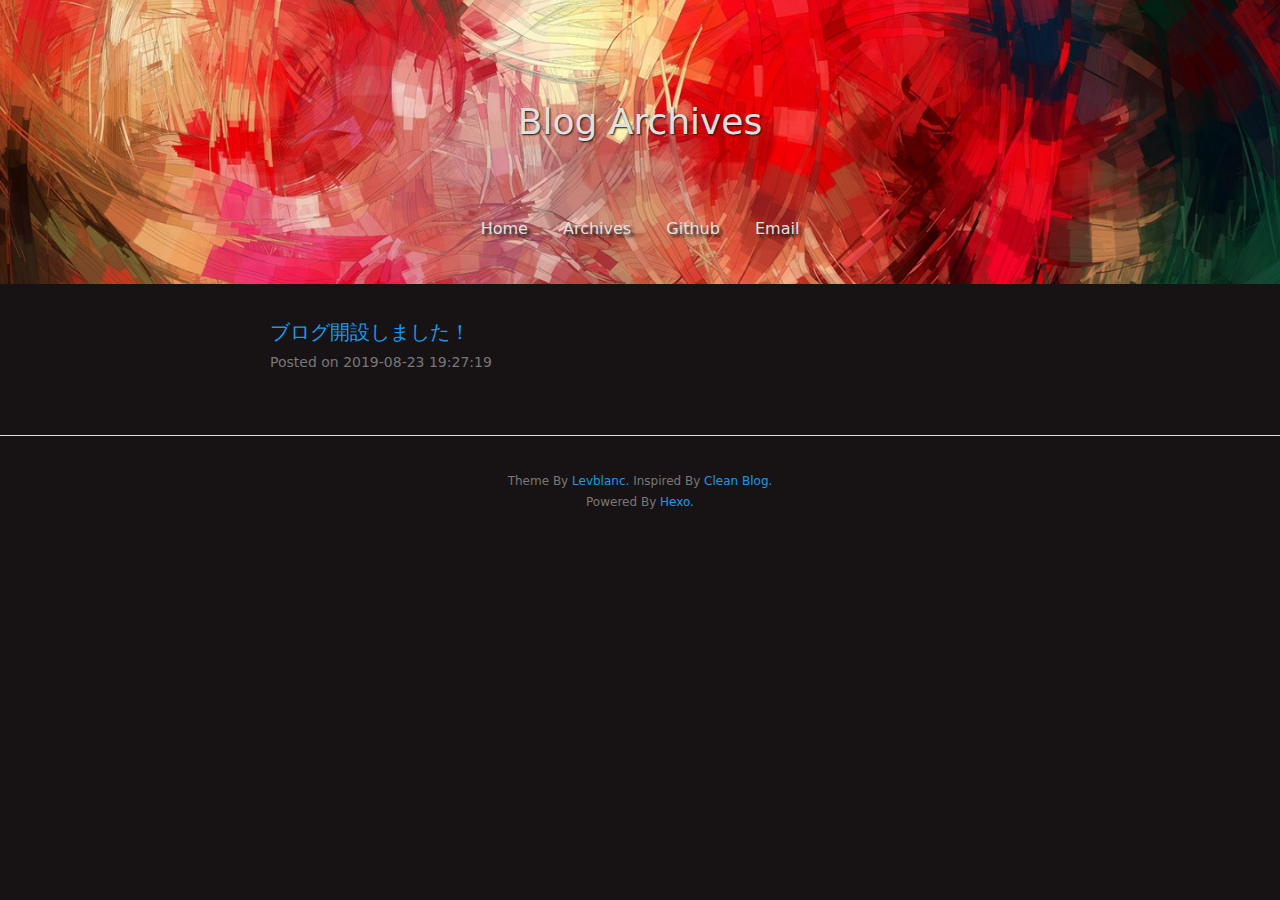
==== commit 03b63e0a: "Site updated: 2019-08-28 17:03:46" ====
--- a/archives/index.html
+++ b/archives/index.html
@@ -39,7 +39,7 @@
 <!-- Page Header -->
 
 
-<header class="site-header header-background" style="background-image: url(/img/pokemon.png)">
+<header class="site-header header-background" style="background-image: url(/img/default-banner-dark.jpg)">
   <div class="container">
     <div class="row">
       <div class="col-lg-8 col-lg-offset-2 col-md-10 col-md-offset-1">
@@ -67,7 +67,7 @@
               </li>
             
               <li>
-                <a href="https://github.com/garchomp-game">
+                <a href="https://github.com/<your-github-username>">
                   
                   Github
                   
@@ -75,7 +75,7 @@
               </li>
             
               <li>
-                <a href="/otoka.japanesedrum@gmail.com">
+                <a href="mailto:<your-email-address>">
                   
                   Email
                   
@@ -98,7 +98,7 @@
   <a href="/2019/08/23/hello-world/" class="post-title">
     ブログ開設しました！
   </a>
-  <div class="date text-muted">Posted on 2019-08-23 18:40:22</div>
+  <div class="date text-muted">Posted on 2019-08-23 19:27:19</div>
 </div>
 
       
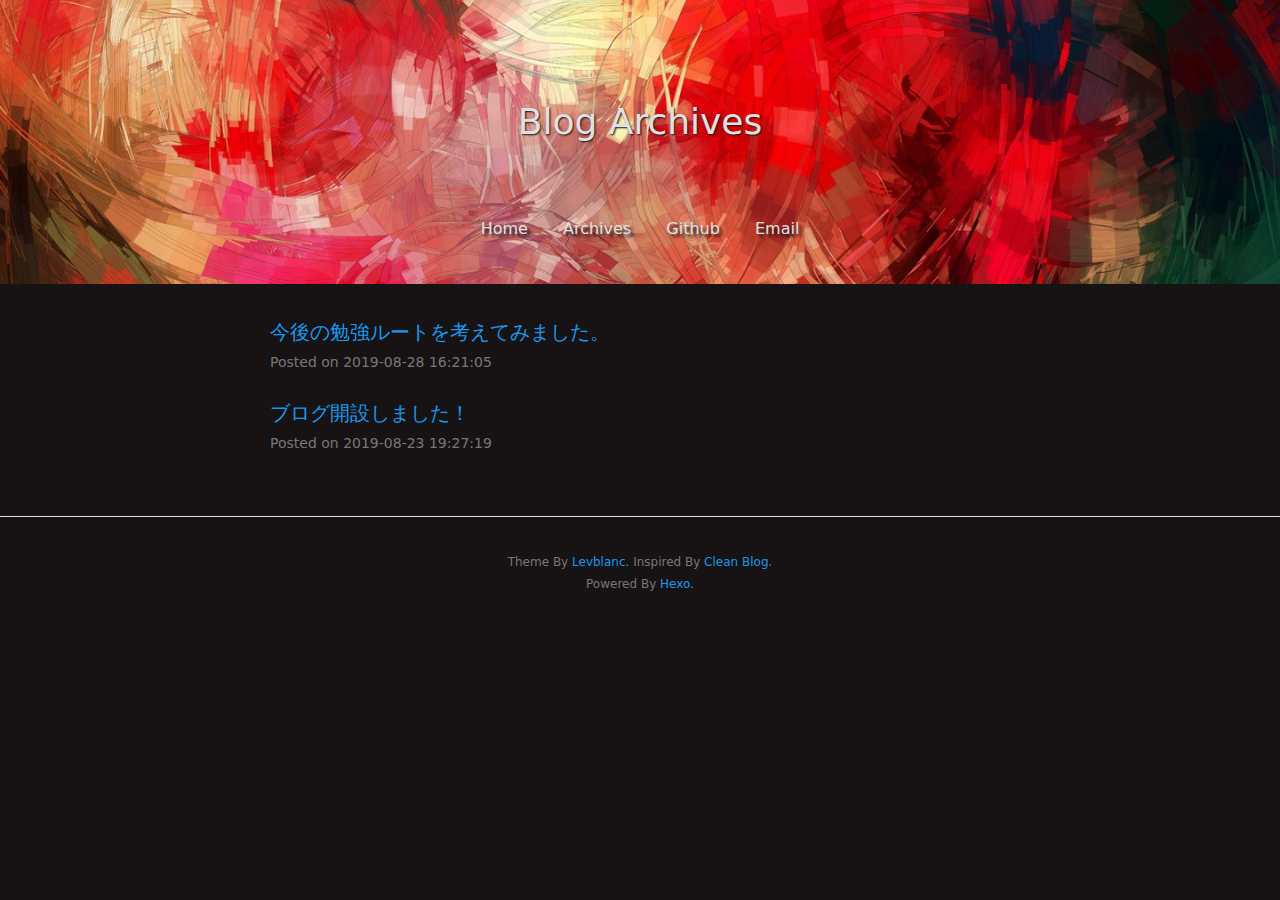
==== commit 7f6c2b1e: "Site updated: 2019-08-28 17:04:15" ====
--- a/archives/index.html
+++ b/archives/index.html
@@ -95,6 +95,14 @@
     <div class="col-lg-8 col-lg-offset-2 col-md-10 col-md-offset-1">
       
         <div class="archive-item">
+  <a href="/2019/08/28/勉強ルート/" class="post-title">
+    今後の勉強ルートを考えてみました。
+  </a>
+  <div class="date text-muted">Posted on 2019-08-28 16:21:05</div>
+</div>
+
+      
+        <div class="archive-item">
   <a href="/2019/08/23/hello-world/" class="post-title">
     ブログ開設しました！
   </a>
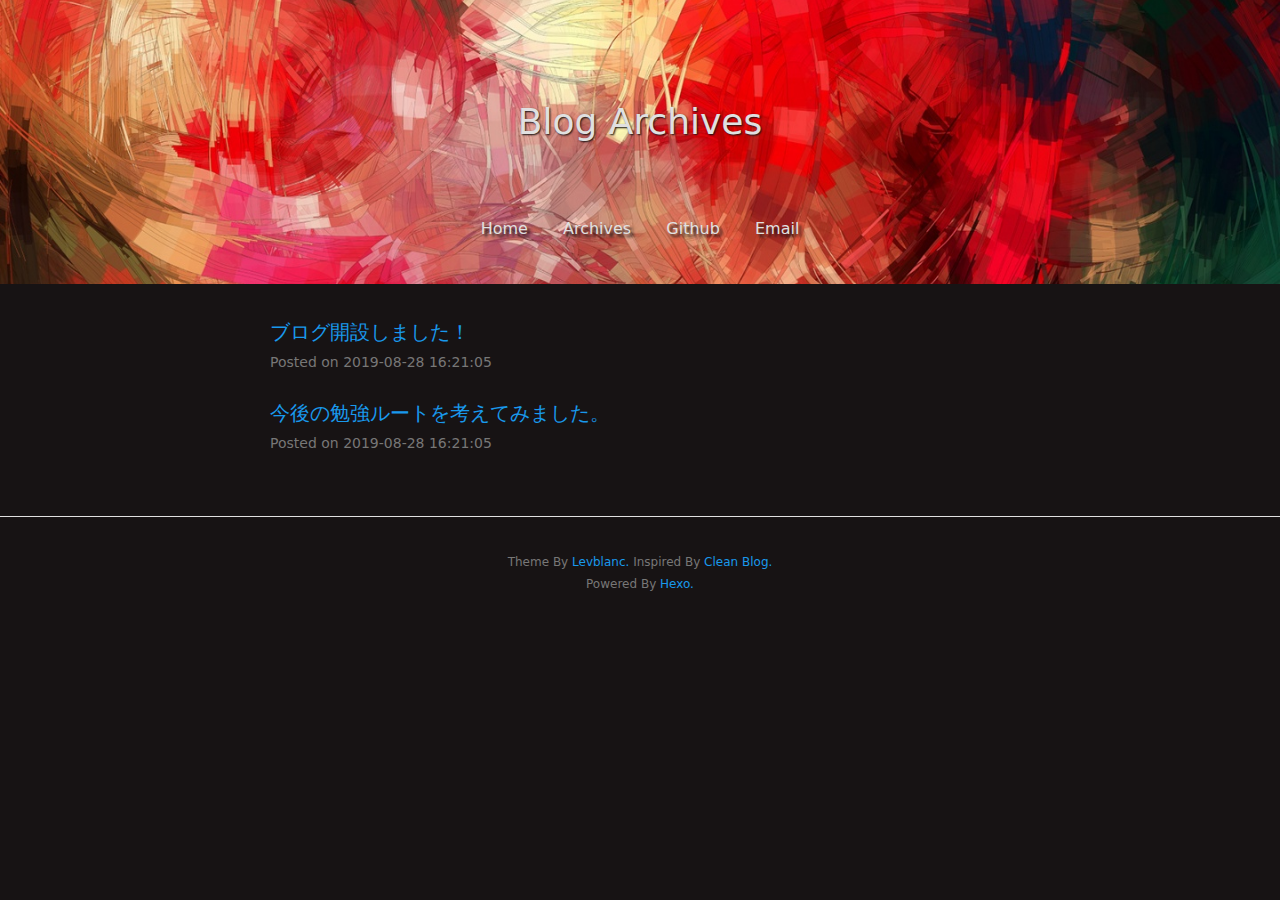
==== commit 494ceff8: "Site updated: 2019-08-28 17:09:10" ====
--- a/archives/index.html
+++ b/archives/index.html
@@ -95,18 +95,18 @@
     <div class="col-lg-8 col-lg-offset-2 col-md-10 col-md-offset-1">
       
         <div class="archive-item">
-  <a href="/2019/08/28/勉強ルート/" class="post-title">
-    今後の勉強ルートを考えてみました。
+  <a href="/2019/08/28/hello-world/" class="post-title">
+    ブログ開設しました！
   </a>
   <div class="date text-muted">Posted on 2019-08-28 16:21:05</div>
 </div>
 
       
         <div class="archive-item">
-  <a href="/2019/08/23/hello-world/" class="post-title">
-    ブログ開設しました！
+  <a href="/2019/08/28/勉強ルート/" class="post-title">
+    今後の勉強ルートを考えてみました。
   </a>
-  <div class="date text-muted">Posted on 2019-08-23 19:27:19</div>
+  <div class="date text-muted">Posted on 2019-08-28 16:21:05</div>
 </div>
 
       
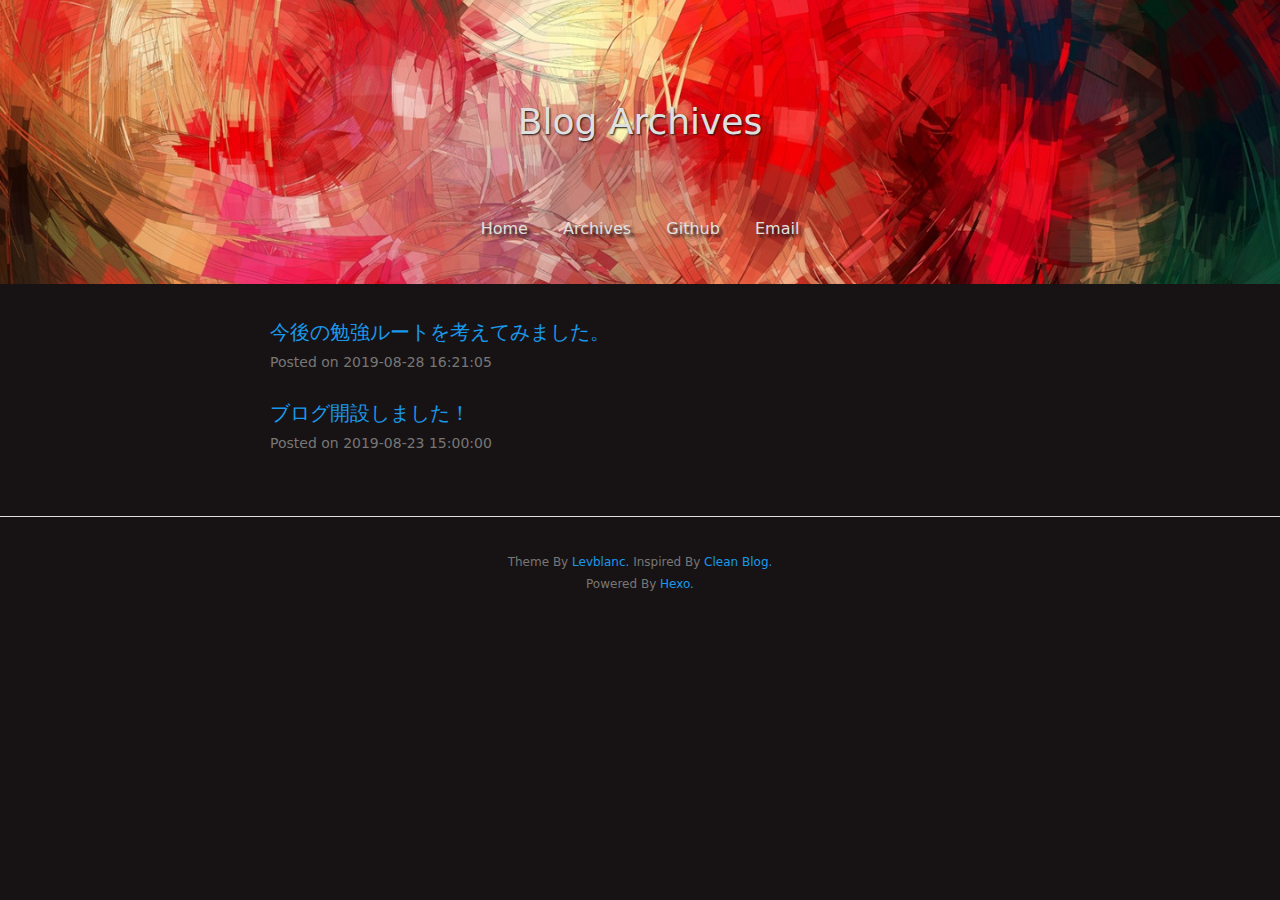
==== commit 1f33096a: "Site updated: 2019-08-28 17:37:05" ====
--- a/archives/index.html
+++ b/archives/index.html
@@ -95,18 +95,18 @@
     <div class="col-lg-8 col-lg-offset-2 col-md-10 col-md-offset-1">
       
         <div class="archive-item">
-  <a href="/2019/08/28/hello-world/" class="post-title">
-    ブログ開設しました！
+  <a href="/2019/08/28/勉強ルート/" class="post-title">
+    今後の勉強ルートを考えてみました。
   </a>
   <div class="date text-muted">Posted on 2019-08-28 16:21:05</div>
 </div>
 
       
         <div class="archive-item">
-  <a href="/2019/08/28/勉強ルート/" class="post-title">
-    今後の勉強ルートを考えてみました。
+  <a href="/2019/08/23/hello-world/" class="post-title">
+    ブログ開設しました！
   </a>
-  <div class="date text-muted">Posted on 2019-08-28 16:21:05</div>
+  <div class="date text-muted">Posted on 2019-08-23 15:00:00</div>
 </div>
 
       
--- a/css/style.dark.css
+++ b/css/style.dark.css
@@ -762,3 +762,6 @@
     font-size: 0.875rem;
   }
 }
+em {
+  color: #fff !important;
+}
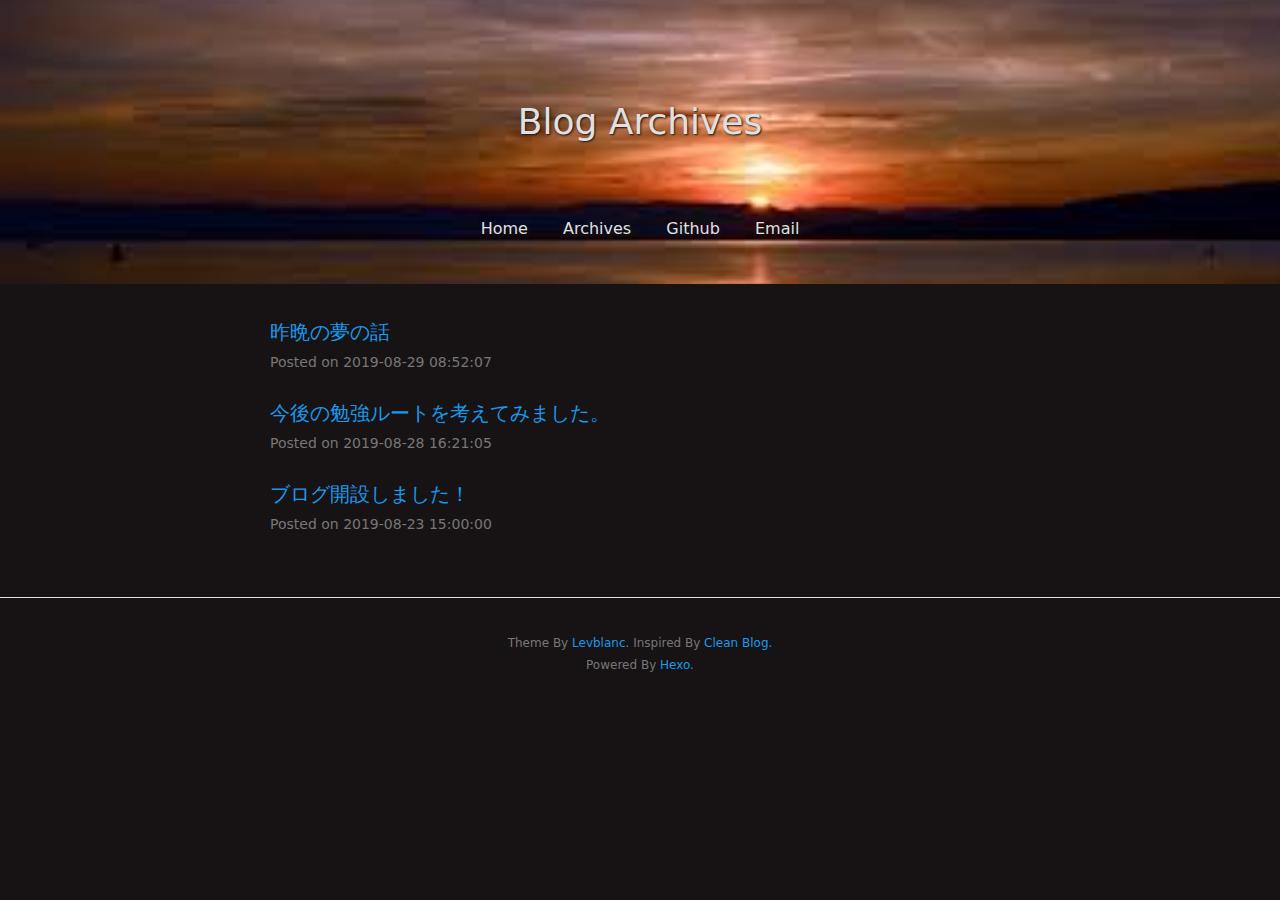
==== commit ebb75d5b: "Site updated: 2019-08-29 11:06:35" ====
--- a/archives/index.html
+++ b/archives/index.html
@@ -39,7 +39,7 @@
 <!-- Page Header -->
 
 
-<header class="site-header header-background" style="background-image: url(/img/default-banner-dark.jpg)">
+<header class="site-header header-background" style="background-image: url(/img/nature.jpeg)">
   <div class="container">
     <div class="row">
       <div class="col-lg-8 col-lg-offset-2 col-md-10 col-md-offset-1">
@@ -93,6 +93,14 @@
 <div class="container">
   <div class="row">
     <div class="col-lg-8 col-lg-offset-2 col-md-10 col-md-offset-1">
+      
+        <div class="archive-item">
+  <a href="/2019/08/29/昨晩の夢の話/" class="post-title">
+    昨晩の夢の話
+  </a>
+  <div class="date text-muted">Posted on 2019-08-29 08:52:07</div>
+</div>
+
       
         <div class="archive-item">
   <a href="/2019/08/28/勉強ルート/" class="post-title">
